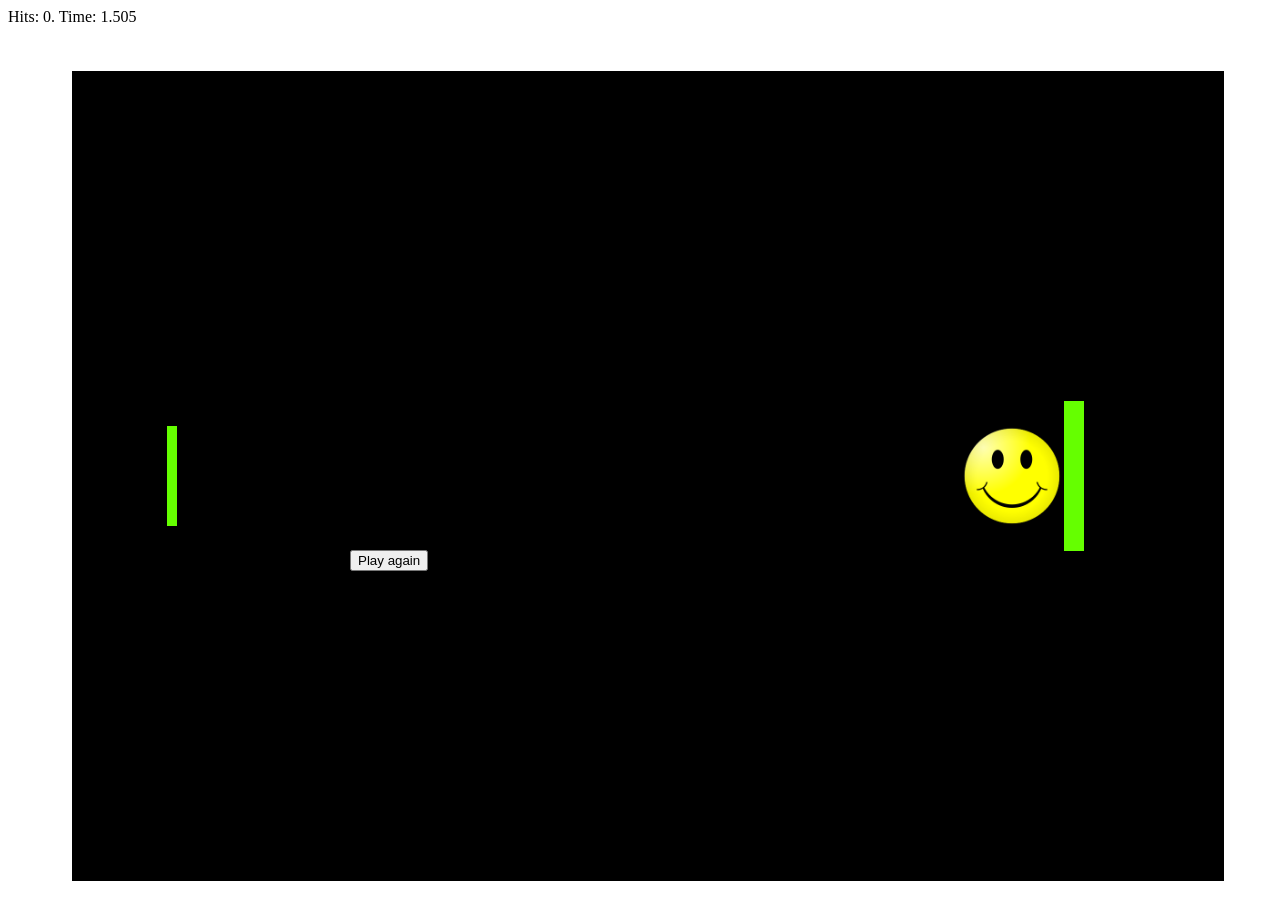
==== frogFly.html @ 13681fc3 "Add files via upload" ====
<!DOCTYPE HTML>
<html lang="en-US">
<head>
    <meta charset="UTF-8">
    <title>timing.html</title>
    <!-- Note I changed the CSS slightly from the book
         to reflect new default size of canvas 
         -ajh     
    -->
         
    <style type="text/css">
        #reset {
            position: absolute;
            left: 350px;
            top: 550px;
            z-index:100;
        }
    </style>
    <script type="text/javascript"
            src = "simpleGame.js">
    </script>
    <script type = "text/javascript"
            src = "frogLib.js"></script>
    <script type="text/javascript">
        var scene;
        var frog;
        var flies;
        var leaves;
        var ribbitMP3;
        var ribbitOGG;
        var scoreBoard;
        var hits;
        var NUMFLIES = 3;
        var MAXTIME = 300;
        var timer;
        var time;
		var ball;
		var paddle1;
		var paddle2;
		var speed = 13;
		var angle= 5 ;

        function init(){
            scoreBoard = document.getElementById("scoreBoard");
            hits = 0;
            timer = new Timer();
            scene = new Scene();
			w=window.innerWidth;
			h=window.innerHeight;
			scene.setSize(.9*w,.9*h);
			scene.setPos((w-scene.width)/2,(h-scene.height)/2);
            scene.setBG("black");
            //frog = new Frog();
			ball = new Ball();
			ball.setPosition((scene.width)/2,scene.height/2);
			paddle1 = new Paddle1();
			paddle2 = new Paddle2();
			topwall = new topWall();
			paddle1.setPosition(100,(scene.height)/2);
			paddle2.setPosition((scene.width)-150,(scene.height)/2);
			topwall.setPosition(950,10);
			ball.setBoundAction(BOUNCE);
            //leaves = new Sprite(scene, "leaves.png", 800, 600);
            //leaves.setPosition(400, 300);
            //leaves.setSpeed(0);
            //ribbitMP3 = new Sound("ribbit.mp3");
            //ribbitOGG = new Sound("ribbit.ogg");

            setupFlies();
            scene.start();
        } // end init
    
        function update(){
            scene.clear();
            checkTime();
            //frog.checkKeys();
			paddle1.checkKeys();
			paddle2.checkKeys();
            //leaves.update();
           
			//checkCollisions2();
			checkBounds(); 
			checkBounds2();
			checkDistance();
			//checkBounds();
            //frog.update();
			
			//topwall.update();
			paddle1.update();
			paddle2.update();
			ball.update();
        } // end update();
   
        function setupFlies(){
            flies = new Array(NUMFLIES);
            for (i = 0; i < NUMFLIES; i++){
              flies[i] = new Fly();
            } // end for
        } // end setupFlies
        
        function checkCollisions(flyNum){
            if (frog.collidesWith(flies[flyNum])){
                flies[flyNum].reset();
                //ribbitMP3.play();
                //ribbitOGG.play();
                hits += 1;
                updateScore();
            } // end if
        } // end checkCollisions
		
		function checkCollisions2(){
		if(paddle1.collidesWith(ball)){
		speed = -speed;
		//changetheAngle();
		ball.setSpeed(speed);
			}
			
		if(paddle2.collidesWith(ball)){
		speed = -speed;
		//changetheAngle();
		ball.setSpeed(speed);
			}
		}
		function checkDistance(){
		if (ball.distanceTo(paddle2) <90 ){
		speed = -speed;
		changetheAngle();
		ball.setSpeed(speed);
		}
		if (ball.distanceTo(paddle1) <94 ){
		speed = -speed;
		changetheAngle();
		ball.setSpeed(speed);
		}
		}
		
		function changetheAngle(){
		ball.changeAngleBy(angle);
		angle = angle + 5;
		}
		
		function ballReset(){
		ball = new Ball();
		ball.setSpeed(10);
		ball.setPosition((scene.width)/2,scene.height/2);
		ball.setBoundAction(BOUNCE);
		}
		
		function checkBounds(){
		if (ball.x<ball.width/1.7)
			{
				ballReset();
			} //end if
	
		if (ball.x>scene.width-50)
			{
				ballReset();
			} //end if
			
		//ball1.checkPaddles();	
		}
		
		function checkCollisions3(){
		
		
		}
		
		function checkBounds2(){
		if(ball.distanceTo(topwall)<15){
		//speed = -speed;
		//changetheAngle();
		angle = -angle;
		ball.changeAngleBy(angle);
		//ball.setSpeed(speed);
		}
		}
        
        function updateScore(){
            //update the scoreboard
            scoreBoard.innerHTML = "Hits: " + hits + ". Time: " + time;
        } // end updateScore
        
        function checkTime(){
            time = timer.getElapsedTime();
            if (time > MAXTIME){
                scene.stop();
            } // end if
            updateScore();

        } // end checkTime
        
        function restart(){
            document.location.href = "";
        } // end restart
        
    </script>
    
</head>
<body onload = "init()">
    <div id = "scoreBoard">Hits: 0</div>
    <div id = "reset">
        <button type = "button"
                onclick = "restart()">
            Play again
        </button>
    </div>
</body>

</html>
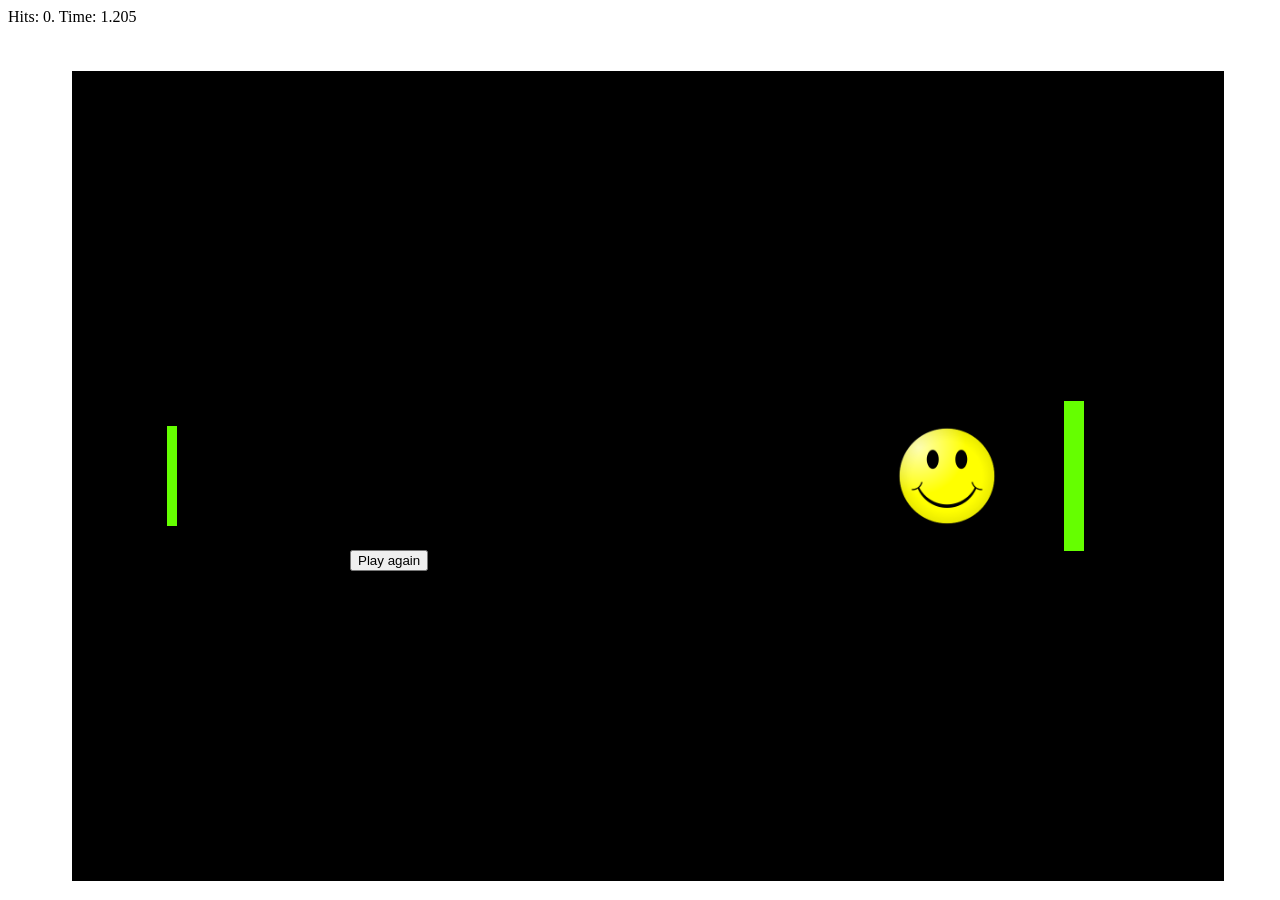
==== commit 0ab8f83d: "Add files via upload" ====
--- a/frogFly.html
+++ b/frogFly.html
@@ -39,6 +39,7 @@
 		var paddle2;
 		var speed = 13;
 		var angle= 5 ;
+		var joy;
 
         function init(){
             scoreBoard = document.getElementById("scoreBoard");
@@ -65,18 +66,37 @@
             //leaves.setSpeed(0);
             //ribbitMP3 = new Sound("ribbit.mp3");
             //ribbitOGG = new Sound("ribbit.ogg");
+			
+			if (scene.touchable){
+                joy = new Joy();
+            }
 
             setupFlies();
             scene.start();
         } // end init
+		
+		function checkJoy(){
+            //defined here because frog does not
+            //have access to virtual joystick
+            dx = joy.getDiffX();
+            dy = joy.getDiffY();
+            ball.setSpeed((dy * -1) / 5);
+            ball.changeAngleBy(dx / 10);
+        }
     
         function update(){
             scene.clear();
             checkTime();
             //frog.checkKeys();
+			if (scene.touchable){
+                checkJoy();
+            } else {
+                //frog.checkKeys();
+            
 			paddle1.checkKeys();
 			paddle2.checkKeys();
             //leaves.update();
+			}
            
 			//checkCollisions2();
 			checkBounds(); 
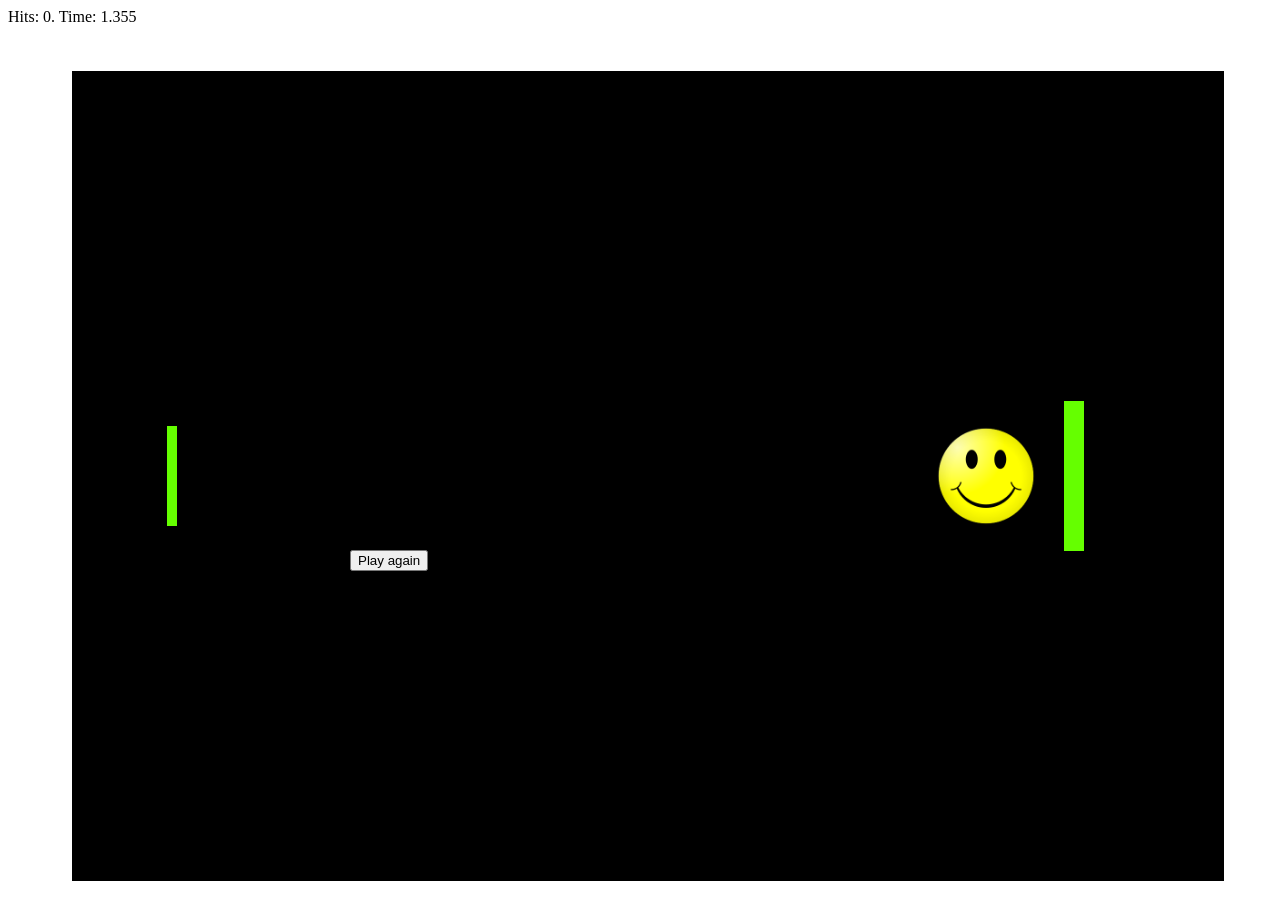
==== commit 6c9e08d5: "Add files via upload" ====
--- a/frogFly.html
+++ b/frogFly.html
@@ -80,8 +80,8 @@
             //have access to virtual joystick
             dx = joy.getDiffX();
             dy = joy.getDiffY();
-            ball.setSpeed((dy * -1) / 5);
-            ball.changeAngleBy(dx / 10);
+            paddle1.setSpeed((dy * -1) / 5);
+            //ball.changeAngleBy(dx / 10);
         }
     
         function update(){
